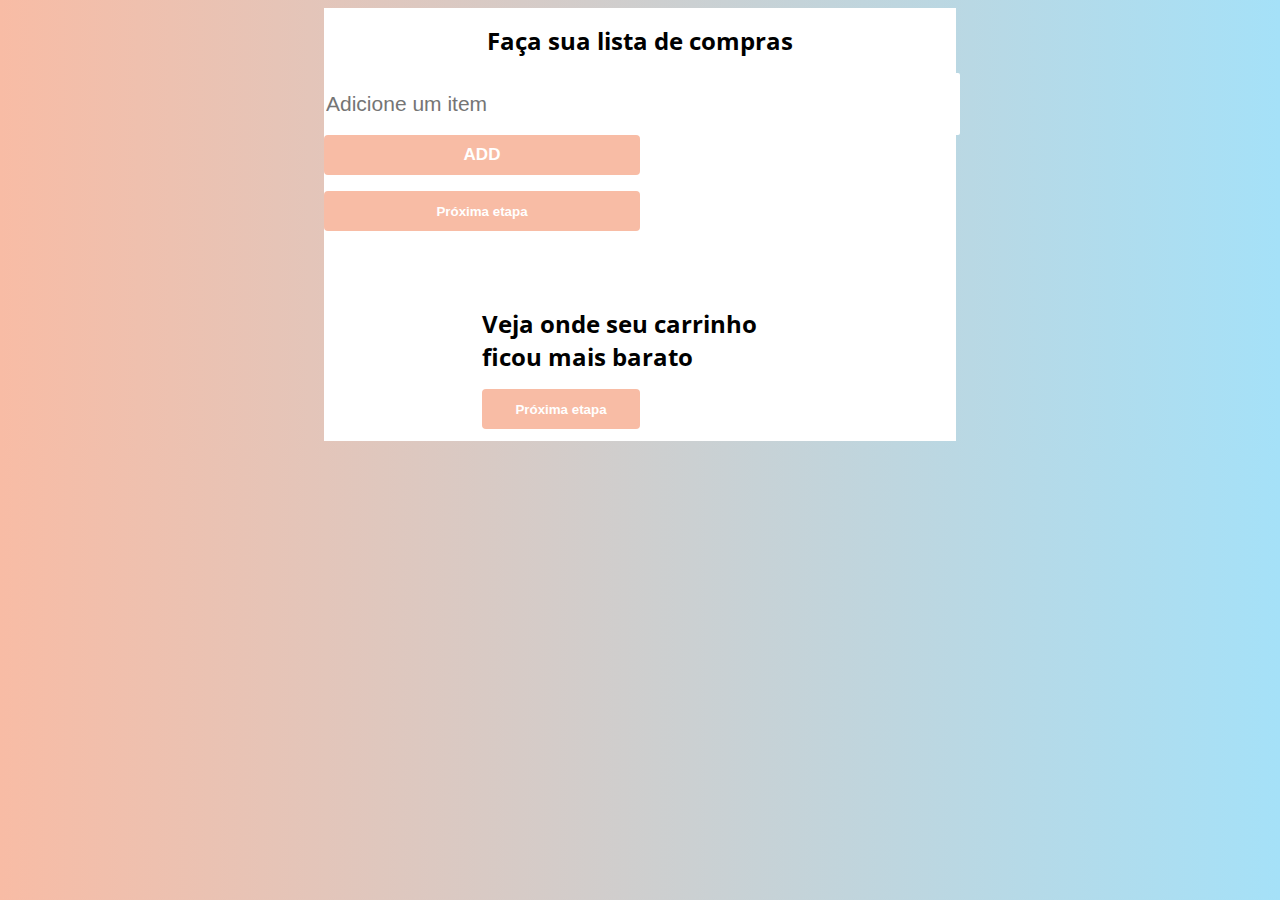
==== index.html @ 9bb9fcc3 "to-do-list, fazendo toggle para proximos botões" ====
<!DOCTYPE html>
<html lang="en">
  <head>
    <meta charset="UTF-8" />
    <meta name="viewport" content="width=device-width, initial-scale=1.0" />
    <meta http-equiv="X-UA-Compatible" content="ie=edge" />
    <link rel="stylesheet" href="./style/style.css" />
    <link
      href="https://fonts.googleapis.com/css?family=Open+Sans&display=swap"
      rel="stylesheet"
    />

    <title>ToDoShop</title>
  </head>
  <body>
    <nav></nav>
    <main>
      <form class="insiraItem" id="insiraItem">
        <div class="titulo">
          <h1>Faça sua lista de compras</h1>
        </div>

        <input
          type="text"
          id="inputItem"
          class="inputItem"
          placeholder="Adicione um item"
        />
        <label for="priority"> </label>
        <button id="btnAdd" class="btnAdd">ADD</button>
      </form>
      <div class="divErro"></div>

      <ul id="toDo" class="toDo"></ul>

      <div class="allBtn">
        <button class="btnNext" onclick="myFunction()">Próxima etapa</button>
      </div>
      <div class="separa"></div>
      <div class="escolhaMercado" id="myDIV">
        <div class="container ">
          <div class="titulo">
            <h1>Escolha o supermercado</h1>
          </div>

          <div class="allBtn">
            <button class="btnNext" id="btnNext" onclick="escolhaMercado()">
              Próxima etapa
            </button>
          </div>
        </div>
      </div>

      <div class="separa"></div>

      <content>
        <div class="container">
          <div class="titulo">
            <h1>Veja onde seu carrinho ficou mais barato</h1>
          </div>
          <div class="allBtn">
            <button class="btnNext" id="btnNext" onclick="escolhaMercado()">
              Próxima etapa
            </button>
          </div>
        </div>
      </content>
    </main>

    <script src="./javaScript/script.js"></script>
    <script src="./javaScript/mercado.js"></script>
  </body>
</html>
---- style/style.css ----
body{
    font-family: 'Open Sans', sans-serif;
    background-image: linear-gradient(to right, #f8bca5, #a5e1f8);
    /* display: block */

}
main{    
    background-color: #ffffff;
    width: 90%;
    height: 100%;
    margin: 0 auto;        
}


/* content{
    background-color: #ffffff;
    width: 90%;
    height: 150px;
    margin: 0 auto;   
} */

.container{
    background-color: #ffffff;
    width: 50%;
    height: 150px;
    margin: 0 auto;   
}

.escolhaMercado{
    display: none;
}
.separa{
    height: 30px;
}

.titulo{    
    display: flex;
    justify-content: center;
    align-items: center;
}

.titulo h1{    
    font-size: 16px;
}


/* ------Botões------- */

.btnAdd{
    background-color: #f8bca5;
    font-weight: bold;
    border: none;
    align-content: center;
    justify-content: center;
    width: 50%;
    border-radius: 4px;   
    height: 40px;
    color: #ffffff;
}

.btnNext{
    background-color: #f8bca5;
    font-weight: bold;
    border: none;
    align-content: center;
    justify-content: center;
    width: 50%;
    border-radius: 4px;   
    height: 40px;
    color: #ffffff;
}


/* .priority{
    border: none;
    background-color: #ffffff;
    height: 40px;
    display: flex;
    min-width: 50px;
    


} */

.allToDo{
    display: flex
}



.erro{
    font-size: 16px;
    background-color: pink;
    padding: 15px 5px;
    border-radius: 5px;
    border-color: red;
    color:red;
    text-align: center;
    justify-content: center;    
}

.inputItem{
    border: none;
    background-color: #ffffff;
    width: 100%;
    border-radius: 2px;   
    height: 60px;
    display: flex
}

.textoItem{
    min-width:40px;

}

.itemLista {
background-color: #ffffff;
/* border-bottom: 1px solid grey;  */
min-height: 50px;
display: flex;
justify-content: space-between;

}

.item p{
    background-color: #ffffff;
    min-height: 50px;
    display: flex;
    justify-content: space-between;
    
    }

.checkItem{    
text-decoration: line-through;
}

.checkTodos{
    text-decoration: line-through;
}

.botaoX{
   display: flex;
   border: none;
   background-color: white;
   width: 40px;
    
}

.allBtn{
    display: flex;  
    border: none;
}


.btnDelete {
    background-color: #f87a7a;
    font-weight: bold;
    border: none;
    width: 60%;
    height: 40px;
    color: #ffffff;
    border-radius: 5px;
}

.btnSelect {
    background-color: #8ff87a;
    font-weight: bold;
    border: none;
    width: 60%;
    height: 40px;
    color: #ffffff;   
    border-radius: 5px;      
}

.btnDeleteRiscado{
    background-color: #6a71d8;
    font-weight: bold;
    border: none;
    width: 60%;       
    height: 40px;
    color: #ffffff;
    border-radius: 5px; 
}



.containt ul{
    padding: inherit;
}




     /*** MEDIA QUERIES ***/ 

@media (min-width: 375px) {
    main{            

         width:75%;         

    } 
}


@media (min-width: 425px) {
    main{
       width: 65%;
    }

    .titulo h1 {
        font-size: 12px;
    }

    .inputItem{
        font-size: 15px
    }
    
    
    .btnSelect {
        font-size: 16px;
    }

    .btnDelete{
        font-size: 16px;
    }

    .erro{
        font-size: 18px
    }

    .item{
        font-size: 18px;  
    }    
}


    @media (min-width: 768px) {
        
        main{

            width: 50%;

        }

        .titulo h1 {
            font-size: 24px;           
        }

        .inputItem {
            font-size: 21px;

                    }

        .btnAdd {
            font-size: 17px
        }    
                
    }
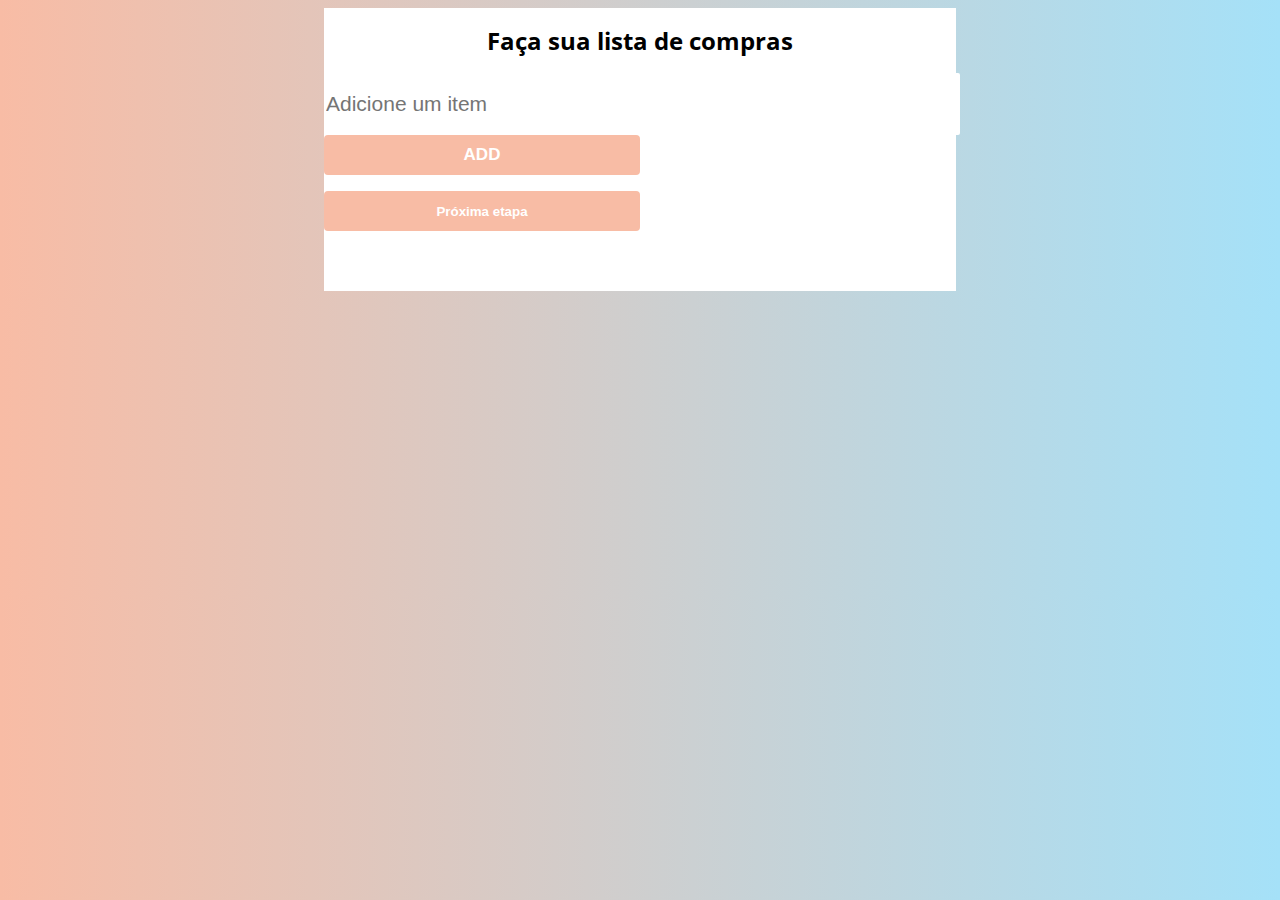
==== commit eaf43fa5: "toggle etapas" ====
--- a/index.html
+++ b/index.html
@@ -34,37 +34,35 @@
       <ul id="toDo" class="toDo"></ul>
 
       <div class="allBtn">
-        <button class="btnNext" onclick="myFunction()">Próxima etapa</button>
+        <button class="btnNext" onclick="mostraMercado()">Próxima etapa</button>
       </div>
+
       <div class="separa"></div>
-      <div class="escolhaMercado" id="myDIV">
+
+      <div class="escolhaMercado" id="mostraDiv">
         <div class="container ">
           <div class="titulo">
             <h1>Escolha o supermercado</h1>
           </div>
 
-          <div class="allBtn">
-            <button class="btnNext" id="btnNext" onclick="escolhaMercado()">
-              Próxima etapa
-            </button>
-          </div>
+
         </div>
+        <div class="allBtn">
+                <button class="btnNext" onclick="myFunction()">Próxima etapa</button>
+              </div>
       </div>
 
       <div class="separa"></div>
 
-      <content>
-        <div class="container">
+
+        <div class="container vejaPreco" id='mostraPreco'>
           <div class="titulo">
             <h1>Veja onde seu carrinho ficou mais barato</h1>
           </div>
-          <div class="allBtn">
-            <button class="btnNext" id="btnNext" onclick="escolhaMercado()">
-              Próxima etapa
-            </button>
-          </div>
+
         </div>
-      </content>
+
+
     </main>
 
     <script src="./javaScript/script.js"></script>
--- a/style/style.css
+++ b/style/style.css
@@ -29,6 +29,12 @@
 .escolhaMercado{
     display: none;
 }
+
+.vejaPreco{
+    display: none;
+
+}
+
 .separa{
     height: 30px;
 }
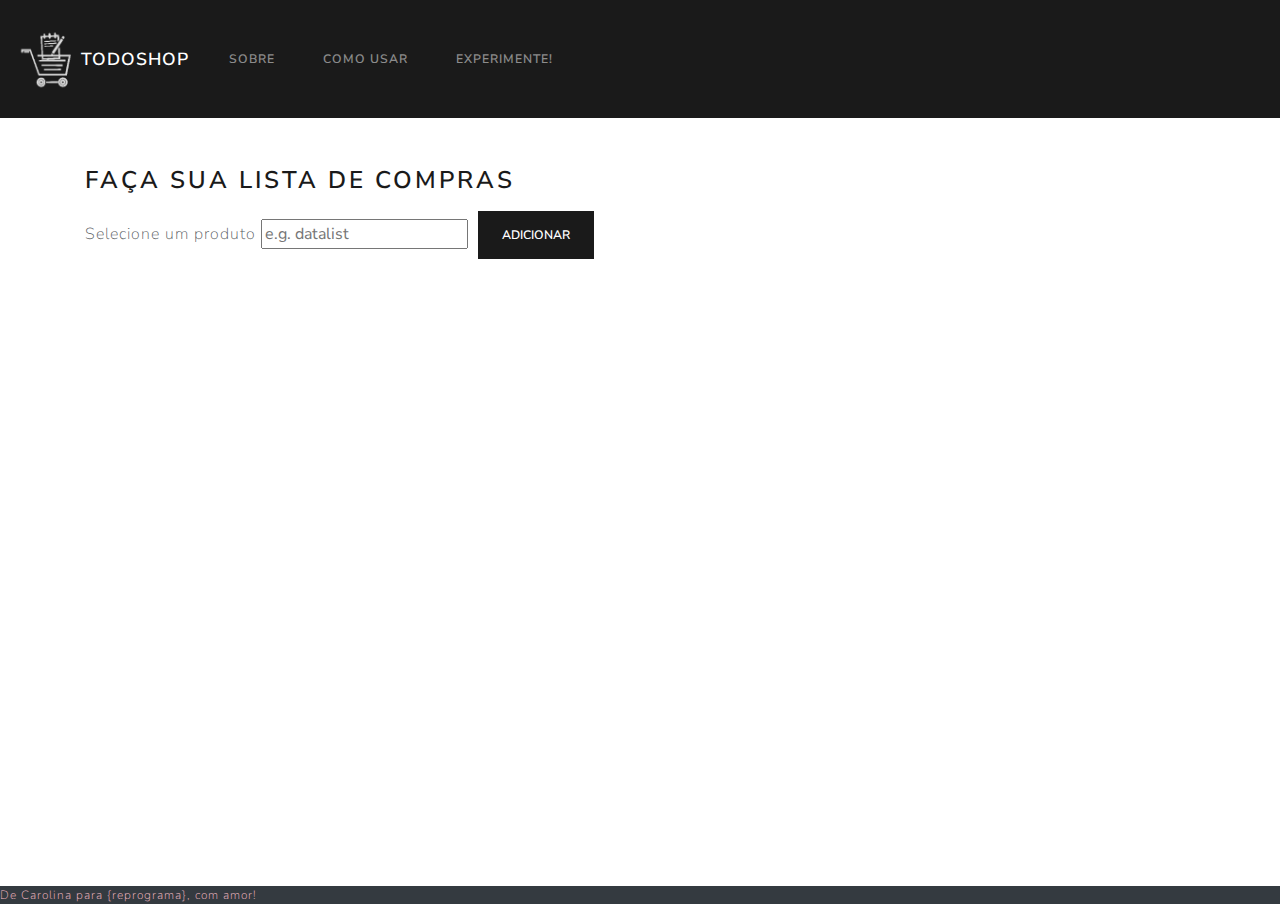
==== commit ebf50ce4: "renomeei o index2 para index" ====
--- a/index.html
+++ b/index.html
@@ -1,71 +1,138 @@
 <!DOCTYPE html>
 <html lang="en">
-  <head>
-    <meta charset="UTF-8" />
-    <meta name="viewport" content="width=device-width, initial-scale=1.0" />
-    <meta http-equiv="X-UA-Compatible" content="ie=edge" />
-    <link rel="stylesheet" href="./style/style.css" />
-    <link
-      href="https://fonts.googleapis.com/css?family=Open+Sans&display=swap"
-      rel="stylesheet"
-    />
 
-    <title>ToDoShop</title>
-  </head>
-  <body>
-    <nav></nav>
-    <main>
-      <form class="insiraItem" id="insiraItem">
-        <div class="titulo">
-          <h1>Faça sua lista de compras</h1>
-        </div>
+<head>
+  <meta charset="UTF-8" />
+  <meta name="viewport" content="width=device-width, initial-scale=1.0" />
+  <meta http-equiv="X-UA-Compatible" content="ie=edge" />
+  <link href="https://fonts.googleapis.com/css?family=Open+Sans&display=swap" rel="stylesheet" />
+  <link rel="stylesheet" href="style/bootstrap.min.css" />
+  <link rel="stylesheet" href="./style/style.css">
+  <link rel="stylesheet" href="path/to/font-awesome/css/font-awesome.min.css">
 
-        <input
-          type="text"
-          id="inputItem"
-          class="inputItem"
-          placeholder="Adicione um item"
-        />
-        <label for="priority"> </label>
-        <button id="btnAdd" class="btnAdd">ADD</button>
-      </form>
-      <div class="divErro"></div>
+  <title>ToDoShop</title>
 
-      <ul id="toDo" class="toDo"></ul>
+</head>
 
-      <div class="allBtn">
-        <button class="btnNext" onclick="mostraMercado()">Próxima etapa</button>
+<body>
+
+
+  <nav class="navbar navbar-expand-md navbar-dark bg-dark bg bg-primary">
+
+    <img class="logo" alt="logo ToDoShop um carrinho de supermercado com uma lista dentro"src="./assets/todoshop1.png" style='height:70px'/>
+
+    <a class="navbar-brand" href="index.html">ToDoShop </a>
+    <button class="navbar-toggler" type="button" data-toggle="collapse" data-target="#navbarColor02"
+      aria-controls="navbarColor02" aria-expanded="false" aria-label="Toggle navigation">
+      <span class="navbar-toggler-icon"></span>
+    </button>
+
+    <div class="collapse navbar-collapse" id="navbarColor02">
+      <ul class="navbar-nav mr-auto">
+        <li class="nav-item ">
+          <a class="nav-link" href="./sobre.html">SOBRE</a>
+        </li>
+        <li class="nav-item">
+          <a class="nav-link" href="./comoUsar.html">COMO USAR</a>
+        </li>
+        <li class="nav-item">
+          <a class="nav-link" href="#experimente">EXPERIMENTE!</a>
+        </li>
+
+      </ul>
+    </div>
+  </nav>
+
+
+  <main class="container mt-5 faca__lista ">
+    <form class="insiraItem" id="insiraItem">
+
+      <div class="titulo">
+        <h3 class="mb-3" id="experimente">Faça sua lista de compras</h3>
       </div>
 
-      <div class="separa"></div>
+      <label for="ajax">Selecione um produto</label>
+        <input type="text" id="ajax" list="json-products" placeholder="e.g. datalist">
+        <datalist id="json-products"></datalist>
 
-      <div class="escolhaMercado" id="mostraDiv">
-        <div class="container ">
-          <div class="titulo">
-            <h1>Escolha o supermercado</h1>
-          </div>
+      <label for="priority"></label>
+      <button id="btnAdd" class=" btnAdd btn btn-primary ">Adicionar</button>
+    </form>
+
+    <div id='match-list'></div>
+
+    <div class="divErro"></div>
+
+    <ul id="toDo" class="toDo "></ul>
+
+    <div class="allBtn">
+      <button id='btnNext'  class="btn btnNext_hide " onclick="myFunction()">Próxima etapa</button>
+    </div>
 
 
-        </div>
-        <div class="allBtn">
-                <button class="btnNext" onclick="myFunction()">Próxima etapa</button>
-              </div>
-      </div>
-
-      <div class="separa"></div>
+      <div class="vejaPreco mt-5 titulo" id="mostraPreco">
+        <!-- <div class="titulo"> -->
+          <h3>Confira onde seu carrinho ficou mais barato</h3>
 
 
-        <div class="container vejaPreco" id='mostraPreco'>
-          <div class="titulo">
-            <h1>Veja onde seu carrinho ficou mais barato</h1>
-          </div>
-
-        </div>
+          <ul class="list-group mt-5"">
+            <li class="list-group-item d-flex justify-content-between align-items-center">
+             EXTRA
+             <!-- <i class="far fa-shopping-cart bg-dark"> 14</i> -->
+              <span id = '1' class="badge badge-primary badge-pill"> R$ 14,00</span>
+            </li>
+            <li class="list-group-item d-flex justify-content-between align-items-center">
+             PÃO DE AÇÚCAR
+              <span class="badge badge-primary badge-pill">R$ 16,60</span>
+            </li>
+            <li class="list-group-item d-flex justify-content-between align-items-center">
+              CARREFOUR
+              <span class="badge badge-primary badge-pill">R$ 15,70</span>
+            </li>
+          </ul>
 
 
-    </main>
+          <section class='mt-5'>
+            <h3>NÓS LEVAMOS SUA COMPRA PARA VOCÊ!</h3>
 
-    <script src="./javaScript/script.js"></script>
-    <script src="./javaScript/mercado.js"></script>
-  </body>
-</html>
+            <p>Quer ter o conforto de receber suas compras em casa?</p>
+
+              <h4 class='mt-5'>
+                Você pode escolher o serviço de entrega
+  
+              </h4>
+              
+            
+
+            <label class="btn btn-primary">
+              <input type="radio" autocomplete="off"> RAPPI
+            </label>
+            <label class="btn btn-primary">
+              <input type="radio" autocomplete="off"> JAMES
+            </label> 
+          </section>
+
+
+        </main>
+  <footer class=" bg-dark bg footer">
+      De Carolina para {reprograma}, com amor!
+  </footer>
+  <script src="./javaScript/mercado.js"></script>
+
+  <script src="./javaScript/script.js"></script>
+  <script src="./javaScript/index.js"></script>
+  <script src="./javaScript/datalistTest.js"></script>
+
+
+  <script src="https://code.jquery.com/jquery-3.4.1.slim.min.js"
+    integrity="sha384-J6qa4849blE2+poT4WnyKhv5vZF5SrPo0iEjwBvKU7imGFAV0wwj1yYfoRSJoZ+n" crossorigin="anonymous">
+  </script>
+  <script src="https://cdn.jsdelivr.net/npm/popper.js@1.16.0/dist/umd/popper.min.js"
+    integrity="sha384-Q6E9RHvbIyZFJoft+2mJbHaEWldlvI9IOYy5n3zV9zzTtmI3UksdQRVvoxMfooAo" crossorigin="anonymous">
+  </script>
+  <script src="https://stackpath.bootstrapcdn.com/bootstrap/4.4.1/js/bootstrap.min.js"
+    integrity="sha384-wfSDF2E50Y2D1uUdj0O3uMBJnjuUD4Ih7YwaYd1iqfktj0Uod8GCExl3Og8ifwB6" crossorigin="anonymous">
+  </script>
+</body>
+
+</html>--- a/style/style.css
+++ b/style/style.css
@@ -1,269 +1,45 @@
-body{
-    font-family: 'Open Sans', sans-serif;
-    background-image: linear-gradient(to right, #f8bca5, #a5e1f8);
-    /* display: block */
 
-}
-main{    
-    background-color: #ffffff;
-    width: 90%;
-    height: 100%;
-    margin: 0 auto;        
+
+main{
+    font-size: 16px; 
+    min-height: 80vh; 
 }
 
+header{
+    font-size: 16px; 
+    min-height: 80vh; 
+}
 
-/* content{
-    background-color: #ffffff;
-    width: 90%;
-    height: 150px;
-    margin: 0 auto;   
-} */
+section{
+    font-size: 16px; 
+    min-height: 80vh;  
+}
 
-.container{
-    background-color: #ffffff;
-    width: 50%;
-    height: 150px;
-    margin: 0 auto;   
+img .logo {
+    height: 70px;
 }
 
 .escolhaMercado{
     display: none;
 }
 
+.footer{
+    font-size: 12px;
+    color: pink;
+}
 .vejaPreco{
     display: none;
 
 }
 
-.separa{
-    height: 30px;
+.titulo{
+    max-width: 70%;
 }
 
-.titulo{    
-    display: flex;
-    justify-content: center;
-    align-items: center;
+.btnNext_hide{
+    opacity: 0;
 }
-
-.titulo h1{    
-    font-size: 16px;
-}
-
-
-/* ------Botões------- */
-
-.btnAdd{
-    background-color: #f8bca5;
-    font-weight: bold;
-    border: none;
-    align-content: center;
-    justify-content: center;
-    width: 50%;
-    border-radius: 4px;   
-    height: 40px;
-    color: #ffffff;
-}
-
-.btnNext{
-    background-color: #f8bca5;
-    font-weight: bold;
-    border: none;
-    align-content: center;
-    justify-content: center;
-    width: 50%;
-    border-radius: 4px;   
-    height: 40px;
-    color: #ffffff;
-}
-
-
-/* .priority{
-    border: none;
-    background-color: #ffffff;
-    height: 40px;
-    display: flex;
-    min-width: 50px;
-    
-
-
-} */
-
-.allToDo{
-    display: flex
-}
-
-
-
-.erro{
-    font-size: 16px;
-    background-color: pink;
-    padding: 15px 5px;
-    border-radius: 5px;
-    border-color: red;
-    color:red;
-    text-align: center;
-    justify-content: center;    
-}
-
-.inputItem{
-    border: none;
-    background-color: #ffffff;
-    width: 100%;
-    border-radius: 2px;   
-    height: 60px;
-    display: flex
-}
-
-.textoItem{
-    min-width:40px;
-
-}
-
-.itemLista {
-background-color: #ffffff;
-/* border-bottom: 1px solid grey;  */
-min-height: 50px;
-display: flex;
-justify-content: space-between;
-
-}
-
-.item p{
-    background-color: #ffffff;
-    min-height: 50px;
-    display: flex;
-    justify-content: space-between;
-    
-    }
-
-.checkItem{    
-text-decoration: line-through;
-}
-
-.checkTodos{
-    text-decoration: line-through;
-}
-
-.botaoX{
-   display: flex;
-   border: none;
-   background-color: white;
-   width: 40px;
-    
-}
-
-.allBtn{
-    display: flex;  
-    border: none;
-}
-
-
-.btnDelete {
-    background-color: #f87a7a;
-    font-weight: bold;
-    border: none;
-    width: 60%;
-    height: 40px;
-    color: #ffffff;
-    border-radius: 5px;
-}
-
-.btnSelect {
-    background-color: #8ff87a;
-    font-weight: bold;
-    border: none;
-    width: 60%;
-    height: 40px;
-    color: #ffffff;   
-    border-radius: 5px;      
-}
-
-.btnDeleteRiscado{
-    background-color: #6a71d8;
-    font-weight: bold;
-    border: none;
-    width: 60%;       
-    height: 40px;
-    color: #ffffff;
-    border-radius: 5px; 
-}
-
-
 
 .containt ul{
     padding: inherit;
 }
-
-
-
-
-     /*** MEDIA QUERIES ***/ 
-
-@media (min-width: 375px) {
-    main{            
-
-         width:75%;         
-
-    } 
-}
-
-
-@media (min-width: 425px) {
-    main{
-       width: 65%;
-    }
-
-    .titulo h1 {
-        font-size: 12px;
-    }
-
-    .inputItem{
-        font-size: 15px
-    }
-    
-    
-    .btnSelect {
-        font-size: 16px;
-    }
-
-    .btnDelete{
-        font-size: 16px;
-    }
-
-    .erro{
-        font-size: 18px
-    }
-
-    .item{
-        font-size: 18px;  
-    }    
-}
-
-
-    @media (min-width: 768px) {
-        
-        main{
-
-            width: 50%;
-
-        }
-
-        .titulo h1 {
-            font-size: 24px;           
-        }
-
-        .inputItem {
-            font-size: 21px;
-
-                    }
-
-        .btnAdd {
-            font-size: 17px
-        }    
-                
-    }
-
-
-
-
-
